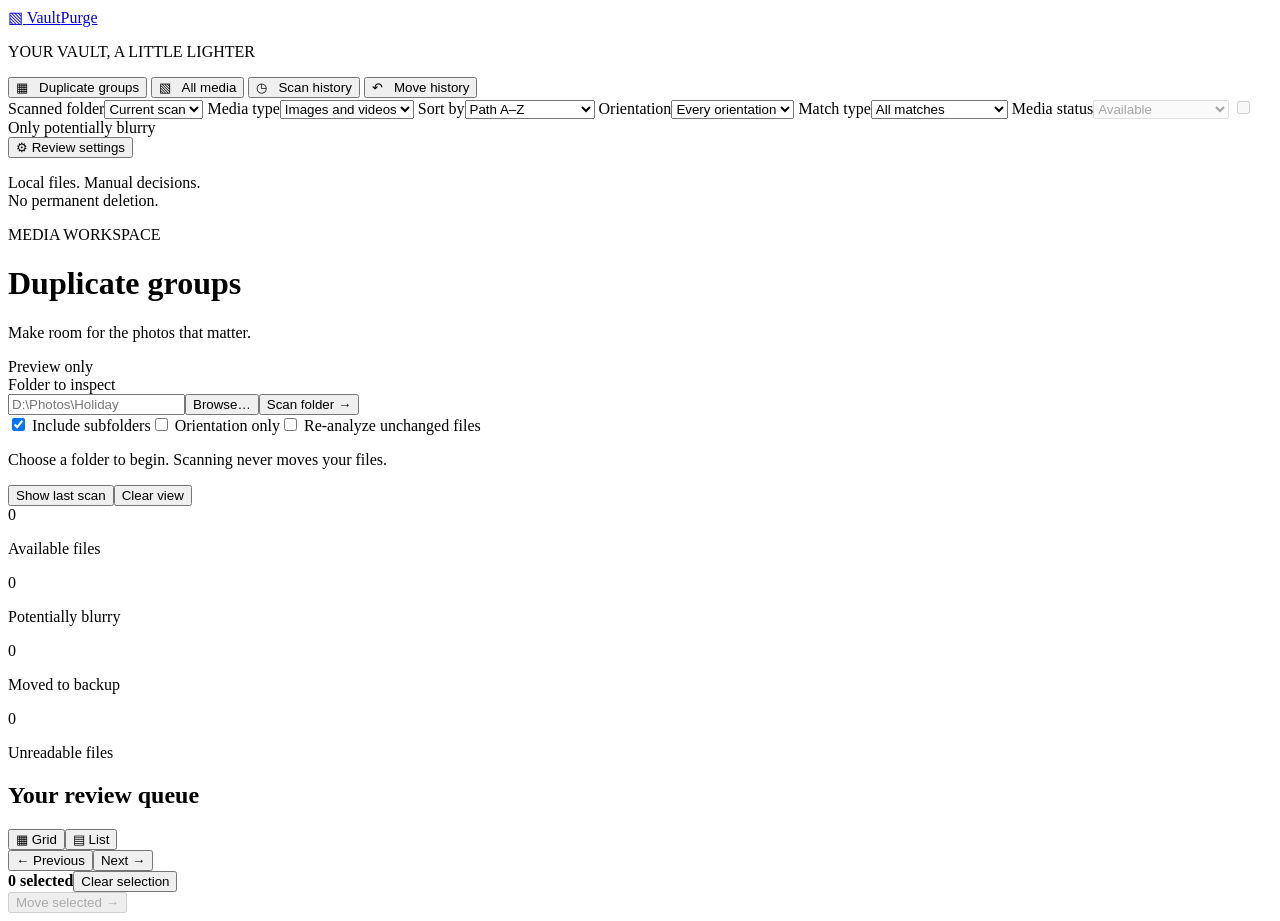
==== vault_purge/ui/static/index.html @ 62d8bf0f "Release v1.1.0: Vault Purge rebrand, video support, scan history, integrity reviews, folder selector" ====
<!doctype html>
<html lang="en">
<head>
  <meta charset="utf-8"><meta name="viewport" content="width=device-width, initial-scale=1">
  <title>Vault Purge · Media review</title>
  <link rel="stylesheet" href="/static/style.css">
  <script src="/static/app.js" defer></script>
</head>
<body>
  <aside>
    <a class="brand" href="/">▧ <span>Vault<span class="accent">Purge</span></span></a>
    <p class="eyebrow">YOUR VAULT, A LITTLE LIGHTER</p>
    <nav aria-label="Views">
      <button class="nav active" data-view="groups">▦ &nbsp; Duplicate groups</button>
      <button class="nav" data-view="images">▧ &nbsp; All media</button>
      <button class="nav" data-view="scans">◷ &nbsp; Scan history</button>
      <button class="nav" data-view="history">↶ &nbsp; Move history</button>
    </nav>
    <div class="filters">
      <label>Scanned folder<select id="root"><option value="">Current scan</option></select></label>
      <label>Media type<select id="media-type"><option value="">Images and videos</option><option value="image">Images</option><option value="video">Videos</option></select></label>
      <label>Sort by<select id="sort"><option value="name">Path A–Z</option><option value="size_desc">Largest first</option><option value="size_asc">Smallest first</option><option value="newest">Newest modified</option><option value="oldest">Oldest modified</option><option value="blur">Lowest sharpness</option><option value="duration">Longest video</option></select></label>
      <label>Orientation<select id="orientation"><option value="">Every orientation</option><option>LANDSCAPE</option><option>PORTRAIT</option><option>SQUARE</option><option>UNKNOWN</option></select></label>
      <label>Match type<select id="kind"><option value="">All matches</option><option value="exact">Exact copies</option><option value="near">Possible duplicates</option></select></label>
      <label>Media status<select id="status" disabled><option value="active">Available</option><option value="suspect">Possible corruption</option><option value="error">All scan errors</option><option value="missing">Missing</option><option value="moved">Moved to backup</option></select></label>
      <label class="check"><input id="blurry" type="checkbox" disabled> Only potentially blurry</label>
    </div>
    <button id="settings-open" class="secondary">⚙ Review settings</button>
    <p class="aside-note">Local files. Manual decisions.<br>No permanent deletion.</p>
  </aside>
  <main>
    <header><div><p class="eyebrow">MEDIA WORKSPACE</p><h1 id="title">Duplicate groups</h1><p id="subtitle">Make room for the photos that matter.</p></div><span id="mode" class="pill">Preview only</span></header>
    <section class="scan-panel" aria-label="Scan a folder">
      <form id="scan-form"><label for="folder">Folder to inspect</label><div class="input-row"><input id="folder" placeholder="D:\Photos\Holiday" required><button id="browse-folder" type="button" class="secondary">Browse…</button><button id="scan-button" type="submit">Scan folder <span>→</span></button></div>
        <div class="scan-options"><label class="check"><input id="recursive" type="checkbox" checked> Include subfolders</label><label class="check"><input id="classify" type="checkbox"> Orientation only</label><label class="check"><input id="force" type="checkbox"> Re-analyze unchanged files</label></div>
      </form><p id="scan-state" role="status">Choose a folder to begin. Scanning never moves your files.</p>
    </section>
    <div class="scan-history-actions"><button id="show-last-scan" class="secondary">Show last scan</button><button id="clear-scan-view" class="secondary">Clear view</button><button id="clear-scan-history" class="secondary" hidden>Clear scan history</button></div>
    <section class="metrics" aria-label="Library summary"><div><span id="count-images">0</span><p>Available files</p></div><div><span id="count-blurry">0</span><p>Potentially blurry</p></div><div><span id="count-moved">0</span><p>Moved to backup</p></div><div><span id="count-errors">0</span><p>Unreadable files</p></div></section>
    <div class="section-heading"><div><h2 id="result-label">Your review queue</h2><p id="result-count"></p></div><div id="layout-toggle" class="layout-toggle" aria-label="Layout view"><button id="layout-grid" class="toggle-btn active" type="button" title="Grid view">▦ Grid</button><button id="layout-list" class="toggle-btn" type="button" title="Detailed list view">▤ List</button></div></div>
    <p id="message" role="alert" hidden></p>
    <section id="results" aria-live="polite"></section>
    <div class="pagination"><button id="prev" class="secondary">← Previous</button><span id="page"></span><button id="next" class="secondary">Next →</button></div>
    <footer class="selection-bar"><div><strong id="selected-count">0 selected</strong><button id="clear" class="text-button">Clear selection</button></div><button id="preview" disabled>Move selected →</button></footer>
  </main>
  <dialog id="settings-dialog"><form id="settings-form"><h2>Review settings</h2><p>Changes apply to this server session. Threshold changes reuse cached measurements.</p><label class="check"><input id="dry-run" type="checkbox" checked> Preview only — block moves and restores</label><label class="check"><input id="recommend" type="checkbox" checked> Highlight suggested keepers</label><label>Similarity threshold <input id="threshold" type="number" min="0" max="20" value="10" required><small>Lower is stricter. Possible duplicates always need review.</small></label><label>Blur threshold <input id="blur-threshold" type="number" min="0" step="0.1" value="100" required><small>Scores below this value are flagged. Smooth images can also score low.</small></label><div class="dialog-actions"><button type="button" class="secondary" data-close="settings-dialog">Cancel</button><button type="submit">Save settings</button></div></form></dialog>
  <dialog id="move-dialog"><h2>Move selected files</h2><p>1. Choose the destination. 2. Review the file list. 3. Click Move files.</p><label>Destination folder<input id="destination"><small>A new folder beside the scanned folder is suggested. It is created only when you confirm the move.</small></label><div class="scan-history-actions"><button id="choose-destination" class="secondary">Choose location…</button><button id="refresh-preview" class="secondary">Update file list</button></div><p id="preview-note" role="status"></p><div id="preview-list"></div><label class="check"><input id="allow-move" type="checkbox"> Move these files now (leave unchecked to preview only)</label><p>You can undo completed moves in Move history. Existing files will never be overwritten.</p><div class="dialog-actions"><button class="secondary" data-close="move-dialog">Cancel</button><button id="confirm-move" disabled>Move files</button></div></dialog>
  <dialog id="folder-dialog"><h2>Choose a scan folder</h2><p>Browse directories on this computer. Files stay local.</p><form id="folder-form"><label>Location<input id="folder-location" placeholder="Enter a directory path"></label><button type="submit" class="secondary">Go</button></form><p id="folder-error" role="alert"></p><div class="dialog-actions"><button id="folder-drives" class="secondary">Drives</button><button id="folder-up" class="secondary">↑ Parent</button></div><div id="folder-list"></div><div class="dialog-actions"><button id="folder-prev" class="secondary">Previous</button><button id="folder-next" class="secondary">Next</button></div><div class="dialog-actions"><button data-close="folder-dialog" class="secondary">Cancel</button><button id="folder-choose">Use this folder</button></div></dialog>
</body>
</html>
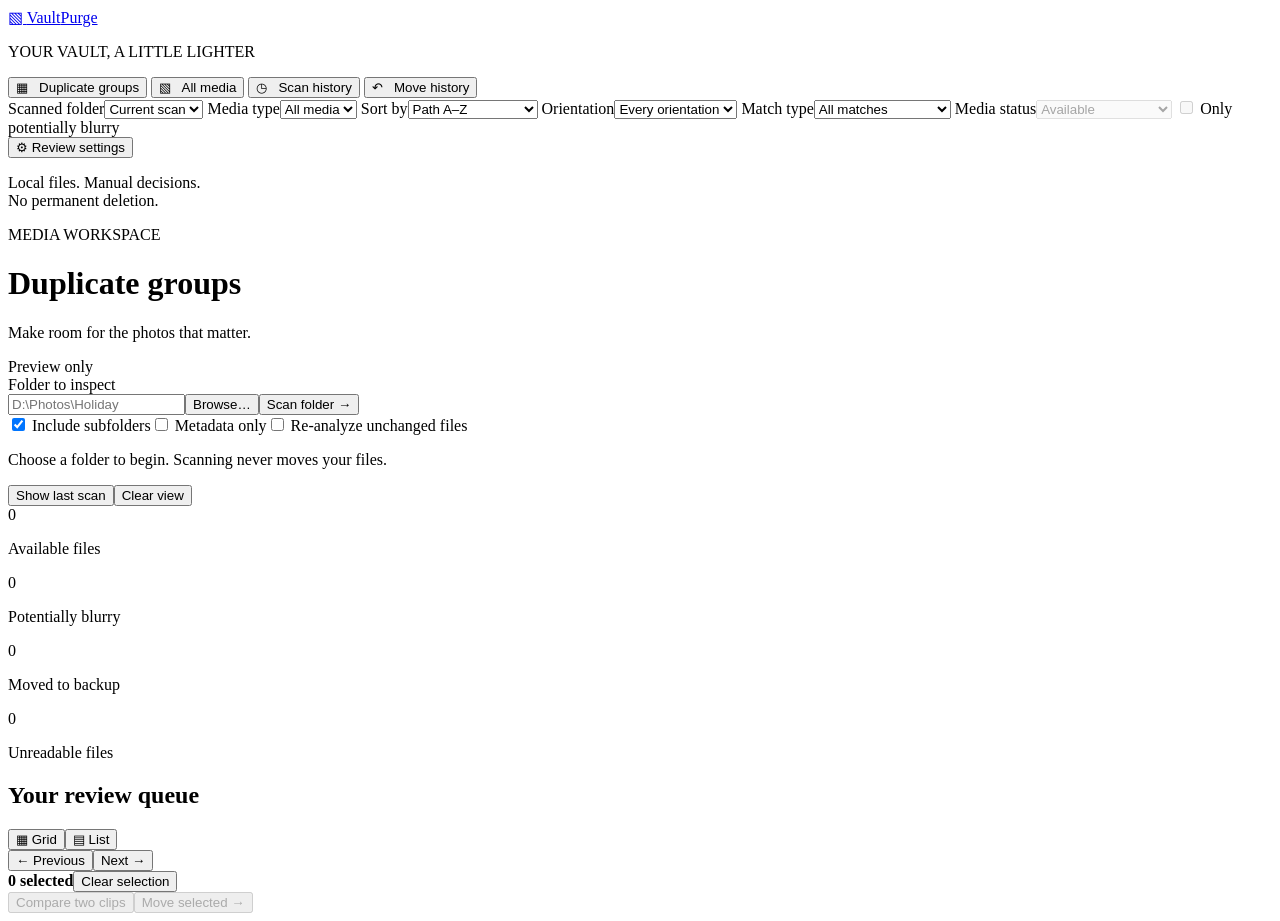
==== commit e9a22e3b: "Release v1.2.0: Audio support, playback previews, deep comparison, diagnostic logs, and server fixes" ====
--- a/vault_purge/ui/static/index.html
+++ b/vault_purge/ui/static/index.html
@@ -18,8 +18,8 @@
     </nav>
     <div class="filters">
       <label>Scanned folder<select id="root"><option value="">Current scan</option></select></label>
-      <label>Media type<select id="media-type"><option value="">Images and videos</option><option value="image">Images</option><option value="video">Videos</option></select></label>
-      <label>Sort by<select id="sort"><option value="name">Path A–Z</option><option value="size_desc">Largest first</option><option value="size_asc">Smallest first</option><option value="newest">Newest modified</option><option value="oldest">Oldest modified</option><option value="blur">Lowest sharpness</option><option value="duration">Longest video</option></select></label>
+      <label>Media type<select id="media-type"><option value="">All media</option><option value="image">Images</option><option value="video">Videos</option><option value="audio">Audio</option></select></label>
+      <label>Sort by<select id="sort"><option value="name">Path A–Z</option><option value="size_desc">Largest first</option><option value="size_asc">Smallest first</option><option value="newest">Newest modified</option><option value="oldest">Oldest modified</option><option value="blur">Lowest sharpness</option><option value="duration">Longest duration</option></select></label>
       <label>Orientation<select id="orientation"><option value="">Every orientation</option><option>LANDSCAPE</option><option>PORTRAIT</option><option>SQUARE</option><option>UNKNOWN</option></select></label>
       <label>Match type<select id="kind"><option value="">All matches</option><option value="exact">Exact copies</option><option value="near">Possible duplicates</option></select></label>
       <label>Media status<select id="status" disabled><option value="active">Available</option><option value="suspect">Possible corruption</option><option value="error">All scan errors</option><option value="missing">Missing</option><option value="moved">Moved to backup</option></select></label>
@@ -32,8 +32,8 @@
     <header><div><p class="eyebrow">MEDIA WORKSPACE</p><h1 id="title">Duplicate groups</h1><p id="subtitle">Make room for the photos that matter.</p></div><span id="mode" class="pill">Preview only</span></header>
     <section class="scan-panel" aria-label="Scan a folder">
       <form id="scan-form"><label for="folder">Folder to inspect</label><div class="input-row"><input id="folder" placeholder="D:\Photos\Holiday" required><button id="browse-folder" type="button" class="secondary">Browse…</button><button id="scan-button" type="submit">Scan folder <span>→</span></button></div>
-        <div class="scan-options"><label class="check"><input id="recursive" type="checkbox" checked> Include subfolders</label><label class="check"><input id="classify" type="checkbox"> Orientation only</label><label class="check"><input id="force" type="checkbox"> Re-analyze unchanged files</label></div>
-      </form><p id="scan-state" role="status">Choose a folder to begin. Scanning never moves your files.</p>
+        <div class="scan-options"><label class="check"><input id="recursive" type="checkbox" checked> Include subfolders</label><label class="check"><input id="classify" type="checkbox"> Metadata only</label><label class="check"><input id="force" type="checkbox"> Re-analyze unchanged files</label></div>
+      </form><div id="scan-progress" class="scan-progress" hidden aria-hidden="true"><span></span></div><p id="scan-state" role="status">Choose a folder to begin. Scanning never moves your files.</p>
     </section>
     <div class="scan-history-actions"><button id="show-last-scan" class="secondary">Show last scan</button><button id="clear-scan-view" class="secondary">Clear view</button><button id="clear-scan-history" class="secondary" hidden>Clear scan history</button></div>
     <section class="metrics" aria-label="Library summary"><div><span id="count-images">0</span><p>Available files</p></div><div><span id="count-blurry">0</span><p>Potentially blurry</p></div><div><span id="count-moved">0</span><p>Moved to backup</p></div><div><span id="count-errors">0</span><p>Unreadable files</p></div></section>
@@ -41,10 +41,12 @@
     <p id="message" role="alert" hidden></p>
     <section id="results" aria-live="polite"></section>
     <div class="pagination"><button id="prev" class="secondary">← Previous</button><span id="page"></span><button id="next" class="secondary">Next →</button></div>
-    <footer class="selection-bar"><div><strong id="selected-count">0 selected</strong><button id="clear" class="text-button">Clear selection</button></div><button id="preview" disabled>Move selected →</button></footer>
+    <footer class="selection-bar"><div><strong id="selected-count">0 selected</strong><button id="clear" class="text-button">Clear selection</button></div><button id="deep-compare" class="secondary" disabled>Compare two clips</button><button id="preview" disabled>Move selected →</button></footer>
   </main>
   <dialog id="settings-dialog"><form id="settings-form"><h2>Review settings</h2><p>Changes apply to this server session. Threshold changes reuse cached measurements.</p><label class="check"><input id="dry-run" type="checkbox" checked> Preview only — block moves and restores</label><label class="check"><input id="recommend" type="checkbox" checked> Highlight suggested keepers</label><label>Similarity threshold <input id="threshold" type="number" min="0" max="20" value="10" required><small>Lower is stricter. Possible duplicates always need review.</small></label><label>Blur threshold <input id="blur-threshold" type="number" min="0" step="0.1" value="100" required><small>Scores below this value are flagged. Smooth images can also score low.</small></label><div class="dialog-actions"><button type="button" class="secondary" data-close="settings-dialog">Cancel</button><button type="submit">Save settings</button></div></form></dialog>
   <dialog id="move-dialog"><h2>Move selected files</h2><p>1. Choose the destination. 2. Review the file list. 3. Click Move files.</p><label>Destination folder<input id="destination"><small>A new folder beside the scanned folder is suggested. It is created only when you confirm the move.</small></label><div class="scan-history-actions"><button id="choose-destination" class="secondary">Choose location…</button><button id="refresh-preview" class="secondary">Update file list</button></div><p id="preview-note" role="status"></p><div id="preview-list"></div><label class="check"><input id="allow-move" type="checkbox"> Move these files now (leave unchecked to preview only)</label><p>You can undo completed moves in Move history. Existing files will never be overwritten.</p><div class="dialog-actions"><button class="secondary" data-close="move-dialog">Cancel</button><button id="confirm-move" disabled>Move files</button></div></dialog>
   <dialog id="folder-dialog"><h2>Choose a scan folder</h2><p>Browse directories on this computer. Files stay local.</p><form id="folder-form"><label>Location<input id="folder-location" placeholder="Enter a directory path"></label><button type="submit" class="secondary">Go</button></form><p id="folder-error" role="alert"></p><div class="dialog-actions"><button id="folder-drives" class="secondary">Drives</button><button id="folder-up" class="secondary">↑ Parent</button></div><div id="folder-list"></div><div class="dialog-actions"><button id="folder-prev" class="secondary">Previous</button><button id="folder-next" class="secondary">Next</button></div><div class="dialog-actions"><button data-close="folder-dialog" class="secondary">Cancel</button><button id="folder-choose">Use this folder</button></div></dialog>
+<dialog id="player-dialog"><h2 id="player-title">Media preview</h2><div id="player-content"></div><div id="player-progress" class="scan-progress" hidden aria-hidden="true"><span></span></div><p id="player-status" role="status"></p><button id="convert-preview" class="secondary">Prepare compatible preview</button><div class="dialog-actions"><button data-close="player-dialog" class="secondary">Close</button></div></dialog>
+<dialog id="compare-dialog"><h2>Shared segments · experimental</h2><p>Checks up to the first 30 minutes per file. Time ranges are approximate. Audio matches alone do not establish a video duplicate. Short, repetitive, cropped, or speed-altered segments may be missed.</p><p id="compare-status" role="status"></p><div id="compare-results"></div><div class="dialog-actions"><button data-close="compare-dialog" class="secondary">Close</button></div></dialog>
 </body>
 </html>
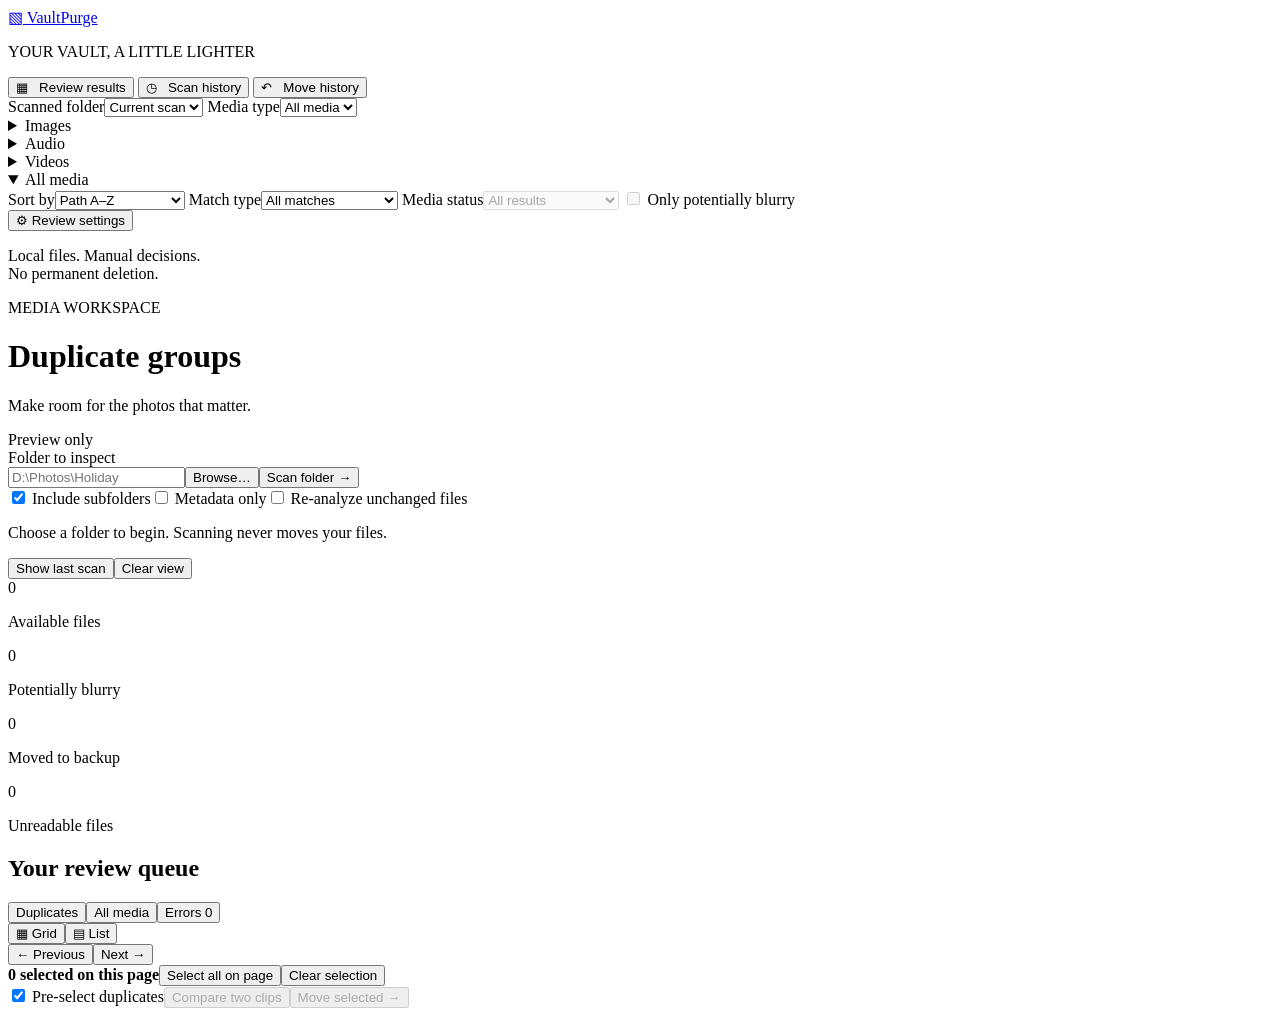
==== commit 8a9a4e2d: "Release v1.3.0: Media review controls, priority results, and scan progress" ====
--- a/vault_purge/ui/static/index.html
+++ b/vault_purge/ui/static/index.html
@@ -11,19 +11,39 @@
     <a class="brand" href="/">▧ <span>Vault<span class="accent">Purge</span></span></a>
     <p class="eyebrow">YOUR VAULT, A LITTLE LIGHTER</p>
     <nav aria-label="Views">
-      <button class="nav active" data-view="groups">▦ &nbsp; Duplicate groups</button>
-      <button class="nav" data-view="images">▧ &nbsp; All media</button>
+      <button class="nav active" data-view="review">▦ &nbsp; Review results</button>
       <button class="nav" data-view="scans">◷ &nbsp; Scan history</button>
       <button class="nav" data-view="history">↶ &nbsp; Move history</button>
     </nav>
     <div class="filters">
       <label>Scanned folder<select id="root"><option value="">Current scan</option></select></label>
       <label>Media type<select id="media-type"><option value="">All media</option><option value="image">Images</option><option value="video">Videos</option><option value="audio">Audio</option></select></label>
+
+<details id="filters-image" class="media-filter"><summary>Images</summary><div class="filter-fields">
+      <label>Images sort order<select id="image-sort"><option value="name">Path A–Z</option><option value="size_desc">Largest first</option><option value="size_asc">Smallest first</option><option value="newest">Newest modified</option><option value="oldest">Oldest modified</option><option value="blur">Lowest sharpness</option></select></label>
+      <label>Orientation<select id="image-orientation"><option value="">Every orientation</option><option>LANDSCAPE</option><option>PORTRAIT</option><option>SQUARE</option><option>UNKNOWN</option></select></label>
+      <label>Images matches<select id="image-kind"><option value="">All matches</option><option value="exact">Exact copies</option><option value="near">Possible duplicates</option></select></label>
+      <label>Images status<select id="image-status" disabled><option value="all">All results</option><option value="active">Available</option><option value="suspect">Possible corruption</option><option value="error">All scan errors</option><option value="missing">Missing</option><option value="moved">Moved to backup</option></select></label>
+      <label class="check"><input id="image-blurry" type="checkbox" disabled> Only potentially blurry</label>
+</div></details>
+<details id="filters-audio" class="media-filter"><summary>Audio</summary><div class="filter-fields">
+      <label>Audio sort order<select id="audio-sort"><option value="name">Path A–Z</option><option value="size_desc">Largest first</option><option value="size_asc">Smallest first</option><option value="newest">Newest modified</option><option value="oldest">Oldest modified</option><option value="duration">Longest duration</option></select></label>
+      <label>Audio matches<select id="audio-kind"><option value="">All matches</option><option value="exact">Exact copies</option><option value="near">Similar recordings</option></select></label>
+      <label>Audio status<select id="audio-status" disabled><option value="all">All results</option><option value="active">Available</option><option value="suspect">Possible corruption</option><option value="error">All scan errors</option><option value="missing">Missing</option><option value="moved">Moved to backup</option></select></label>
+</div></details>
+<details id="filters-video" class="media-filter"><summary>Videos</summary><div class="filter-fields">
+      <label>Videos sort order<select id="video-sort"><option value="name">Path A–Z</option><option value="size_desc">Largest first</option><option value="size_asc">Smallest first</option><option value="newest">Newest modified</option><option value="oldest">Oldest modified</option><option value="blur">Lowest sharpness</option><option value="duration">Longest duration</option></select></label>
+      <label>Orientation<select id="video-orientation"><option value="">Every orientation</option><option>LANDSCAPE</option><option>PORTRAIT</option><option>SQUARE</option><option>UNKNOWN</option></select></label>
+      <label>Videos matches<select id="video-kind"><option value="">All matches</option><option value="exact">Exact copies</option><option value="near">Possible duplicates</option></select></label>
+      <label>Videos status<select id="video-status" disabled><option value="all">All results</option><option value="active">Available</option><option value="suspect">Possible corruption</option><option value="error">All scan errors</option><option value="missing">Missing</option><option value="moved">Moved to backup</option></select></label>
+      <label class="check"><input id="video-blurry" type="checkbox" disabled> Only blurry sampled frames</label>
+</div></details>
+<details id="filters-all" class="media-filter" open><summary>All media</summary><div class="filter-fields">
       <label>Sort by<select id="sort"><option value="name">Path A–Z</option><option value="size_desc">Largest first</option><option value="size_asc">Smallest first</option><option value="newest">Newest modified</option><option value="oldest">Oldest modified</option><option value="blur">Lowest sharpness</option><option value="duration">Longest duration</option></select></label>
-      <label>Orientation<select id="orientation"><option value="">Every orientation</option><option>LANDSCAPE</option><option>PORTRAIT</option><option>SQUARE</option><option>UNKNOWN</option></select></label>
       <label>Match type<select id="kind"><option value="">All matches</option><option value="exact">Exact copies</option><option value="near">Possible duplicates</option></select></label>
-      <label>Media status<select id="status" disabled><option value="active">Available</option><option value="suspect">Possible corruption</option><option value="error">All scan errors</option><option value="missing">Missing</option><option value="moved">Moved to backup</option></select></label>
+      <label>Media status<select id="status" disabled><option value="all">All results</option><option value="active">Available</option><option value="suspect">Possible corruption</option><option value="error">All scan errors</option><option value="missing">Missing</option><option value="moved">Moved to backup</option></select></label>
       <label class="check"><input id="blurry" type="checkbox" disabled> Only potentially blurry</label>
+</div></details>
     </div>
     <button id="settings-open" class="secondary">⚙ Review settings</button>
     <p class="aside-note">Local files. Manual decisions.<br>No permanent deletion.</p>
@@ -33,17 +53,36 @@
     <section class="scan-panel" aria-label="Scan a folder">
       <form id="scan-form"><label for="folder">Folder to inspect</label><div class="input-row"><input id="folder" placeholder="D:\Photos\Holiday" required><button id="browse-folder" type="button" class="secondary">Browse…</button><button id="scan-button" type="submit">Scan folder <span>→</span></button></div>
         <div class="scan-options"><label class="check"><input id="recursive" type="checkbox" checked> Include subfolders</label><label class="check"><input id="classify" type="checkbox"> Metadata only</label><label class="check"><input id="force" type="checkbox"> Re-analyze unchanged files</label></div>
-      </form><div id="scan-progress" class="scan-progress" hidden aria-hidden="true"><span></span></div><p id="scan-state" role="status">Choose a folder to begin. Scanning never moves your files.</p>
+      </form><div id="scan-progress" class="page-loader" hidden aria-hidden="true"><div class="book"><span></span><span></span><span></span></div></div><p id="scan-state" role="status" aria-live="polite" aria-atomic="true">Choose a folder to begin. Scanning never moves your files.</p>
     </section>
     <div class="scan-history-actions"><button id="show-last-scan" class="secondary">Show last scan</button><button id="clear-scan-view" class="secondary">Clear view</button><button id="clear-scan-history" class="secondary" hidden>Clear scan history</button></div>
     <section class="metrics" aria-label="Library summary"><div><span id="count-images">0</span><p>Available files</p></div><div><span id="count-blurry">0</span><p>Potentially blurry</p></div><div><span id="count-moved">0</span><p>Moved to backup</p></div><div><span id="count-errors">0</span><p>Unreadable files</p></div></section>
-    <div class="section-heading"><div><h2 id="result-label">Your review queue</h2><p id="result-count"></p></div><div id="layout-toggle" class="layout-toggle" aria-label="Layout view"><button id="layout-grid" class="toggle-btn active" type="button" title="Grid view">▦ Grid</button><button id="layout-list" class="toggle-btn" type="button" title="Detailed list view">▤ List</button></div></div>
+    <div class="section-heading"><div><h2 id="result-label">Your review queue</h2><p id="result-count"></p></div><div class="result-controls"><div id="result-tabs" class="result-tabs" role="tablist" aria-label="Results"><button id="results-duplicates" type="button" role="tab" aria-selected="true" aria-controls="results">Duplicates</button><button id="results-media" type="button" role="tab" aria-selected="false" aria-controls="results">All media</button><button id="results-errors" type="button" role="tab" aria-selected="false" aria-controls="results">Errors <span id="results-errors-count">0</span></button></div><div id="layout-toggle" class="layout-toggle" aria-label="Layout view"><button id="layout-grid" class="toggle-btn active" type="button" title="Grid view">▦ Grid</button><button id="layout-list" class="toggle-btn" type="button" title="Detailed list view">▤ List</button></div></div></div>
     <p id="message" role="alert" hidden></p>
-    <section id="results" aria-live="polite"></section>
+    <section id="results" role="tabpanel" aria-labelledby="results-duplicates" aria-live="polite"></section>
     <div class="pagination"><button id="prev" class="secondary">← Previous</button><span id="page"></span><button id="next" class="secondary">Next →</button></div>
-    <footer class="selection-bar"><div><strong id="selected-count">0 selected</strong><button id="clear" class="text-button">Clear selection</button></div><button id="deep-compare" class="secondary" disabled>Compare two clips</button><button id="preview" disabled>Move selected →</button></footer>
+    <footer class="selection-bar"><div><strong id="selected-count">0 selected on this page</strong><button id="select-all" class="text-button">Select all on page</button><button id="clear" class="text-button">Clear selection</button></div><label id="preselect-control" class="check"><input id="preselect" type="checkbox" checked> Pre-select duplicates</label><button id="restore-selected" class="secondary" hidden disabled>Restore selected</button><button id="deep-compare" class="secondary" disabled>Compare two clips</button><button id="preview" disabled>Move selected →</button></footer>
   </main>
-  <dialog id="settings-dialog"><form id="settings-form"><h2>Review settings</h2><p>Changes apply to this server session. Threshold changes reuse cached measurements.</p><label class="check"><input id="dry-run" type="checkbox" checked> Preview only — block moves and restores</label><label class="check"><input id="recommend" type="checkbox" checked> Highlight suggested keepers</label><label>Similarity threshold <input id="threshold" type="number" min="0" max="20" value="10" required><small>Lower is stricter. Possible duplicates always need review.</small></label><label>Blur threshold <input id="blur-threshold" type="number" min="0" step="0.1" value="100" required><small>Scores below this value are flagged. Smooth images can also score low.</small></label><div class="dialog-actions"><button type="button" class="secondary" data-close="settings-dialog">Cancel</button><button type="submit">Save settings</button></div></form></dialog>
+  <dialog id="settings-dialog"><form id="settings-form">
+    <h2>Review settings</h2><p>Changes apply to this server session. Each media type has its own section.</p>
+    <details class="settings-section" open><summary>General</summary><div class="settings-fields">
+      <label class="check"><input id="dry-run" type="checkbox" checked> Preview only — block moves and restores</label>
+      <label class="check"><input id="recommend" type="checkbox" checked> Highlight suggested keepers</label>
+    </div></details>
+    <details class="settings-section" open><summary>Images</summary><div class="settings-fields">
+      <label>Image similarity threshold<input id="threshold" type="number" min="0" max="20" value="10" required><small>Lower is stricter. Changes reuse cached image measurements.</small></label>
+      <label>Image blur threshold<input id="blur-threshold" type="number" min="0" step="0.1" value="100" required><small>Scores below this value are flagged. Smooth images can also score low.</small></label>
+    </div></details>
+    <details class="settings-section"><summary>Audio</summary><div class="settings-fields">
+      <p>Exact copies use file hashes. Similar recordings use local fingerprints with at least 90% bit agreement and similar duration. These matching rules are fixed.</p>
+      <p>Use the Audio filters to choose exact copies or similar recordings, sort by duration, and review file status.</p>
+    </div></details>
+    <details class="settings-section"><summary>Videos</summary><div class="settings-fields">
+      <label>Video similarity threshold<input id="video-threshold" type="number" min="0" max="20" value="10" required><small>Lower is stricter. Applies to three sampled frames and requires similar duration.</small></label>
+      <label>Video blur threshold<input id="video-blur-threshold" type="number" min="0" step="0.1" value="100" required><small>Flags sampled frames only. Independent of the image blur threshold.</small></label>
+    </div></details>
+    <div class="dialog-actions"><button type="button" class="secondary" data-close="settings-dialog">Cancel</button><button type="submit">Save settings</button></div>
+  </form></dialog>
   <dialog id="move-dialog"><h2>Move selected files</h2><p>1. Choose the destination. 2. Review the file list. 3. Click Move files.</p><label>Destination folder<input id="destination"><small>A new folder beside the scanned folder is suggested. It is created only when you confirm the move.</small></label><div class="scan-history-actions"><button id="choose-destination" class="secondary">Choose location…</button><button id="refresh-preview" class="secondary">Update file list</button></div><p id="preview-note" role="status"></p><div id="preview-list"></div><label class="check"><input id="allow-move" type="checkbox"> Move these files now (leave unchecked to preview only)</label><p>You can undo completed moves in Move history. Existing files will never be overwritten.</p><div class="dialog-actions"><button class="secondary" data-close="move-dialog">Cancel</button><button id="confirm-move" disabled>Move files</button></div></dialog>
   <dialog id="folder-dialog"><h2>Choose a scan folder</h2><p>Browse directories on this computer. Files stay local.</p><form id="folder-form"><label>Location<input id="folder-location" placeholder="Enter a directory path"></label><button type="submit" class="secondary">Go</button></form><p id="folder-error" role="alert"></p><div class="dialog-actions"><button id="folder-drives" class="secondary">Drives</button><button id="folder-up" class="secondary">↑ Parent</button></div><div id="folder-list"></div><div class="dialog-actions"><button id="folder-prev" class="secondary">Previous</button><button id="folder-next" class="secondary">Next</button></div><div class="dialog-actions"><button data-close="folder-dialog" class="secondary">Cancel</button><button id="folder-choose">Use this folder</button></div></dialog>
 <dialog id="player-dialog"><h2 id="player-title">Media preview</h2><div id="player-content"></div><div id="player-progress" class="scan-progress" hidden aria-hidden="true"><span></span></div><p id="player-status" role="status"></p><button id="convert-preview" class="secondary">Prepare compatible preview</button><div class="dialog-actions"><button data-close="player-dialog" class="secondary">Close</button></div></dialog>
